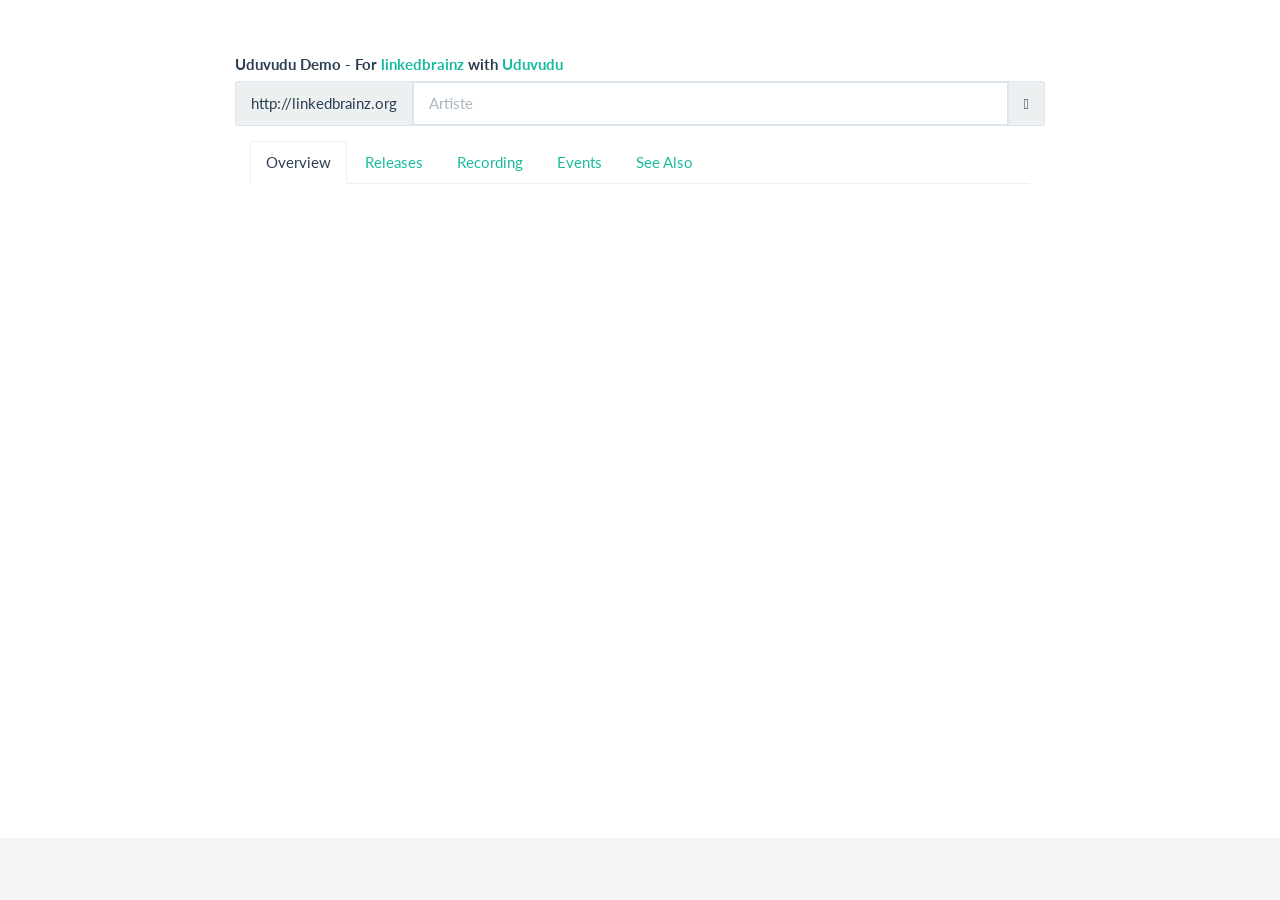
==== index.html @ c2b73724 "Added files via upload" ====
<!DOCTYPE html>
<html>

<head>
  <meta charset="utf-8">
  <title>Uduvudu Demo - EIS Team</title>

  <meta http-equiv="X-UA-Compatible" content="IE=edge">
  <meta name="description" content="">
  <meta name="viewport" content="width=device-width,initial-scale=1">

  <link rel="icon" href="favicon.ico">
  <link href="lib/bootstrap.min.css" rel="stylesheet">
  <link href="css/main.css" rel="stylesheet">
</head>

<body>
  <div class="container">
    <div class="row">
      <div class="col-lg-12">
        <form>
          <legend>&nbsp;</legend>
          <div class="form-group">
            <label class="control-label">Uduvudu Demo - For  <a href="http://linkedbrainz.org/" target="_blank">linkedbrainz</a> with <a href="https://github.com/uduvudu/uduvudu" target="_blank">Uduvudu</a></label>
            <div class="input-group">
              <span class="input-group-addon">http://linkedbrainz.org</span>
              <input id="identifier-search" type="text" class="form-control" placeholder="Artiste" autocomplete="off">
              <span class="input-group-addon">
                <i class="glyphicon glyphicon-search"></i>
              </span>
            </div>
          </div>
        </form>
      </div>
    </div>
    <div id="tab_container" class="container">
      <ul class="nav nav-tabs">
        <li class="active">
          <a href="#q1" data-tab="q1" data-toggle="tab">Overview</a>
        </li>
          <li><a href="#q2" data-tab="q2" data-toggle="tab">Releases</a></li>
          <li><a href="#q3" data-tab="q3" data-toggle="tab">Recording</a></li>
          <li><a href="#q4" data-tab="q4" data-toggle="tab">Events</a></li>
          <li><a href="#q5" data-tab="q5" data-toggle="tab">See Also</a></li>
      </ul>
      <div id="main"></div>
      <div class="tab-content ">
        <div class="tab-pane active" id="q1"> </div>
        <div class="tab-pane" id="q2"> </div>
        <div class="tab-pane" id="q3"> </div>
        <div class="tab-pane" id="q4"> </div>
      </div>
    </div>
  </div>

  <footer class="footer">
    <div class="container">
      <p class="text-muted hidden">
        See the source on <a href="https://github.com/aksakalli/uduvudu-demo">GitHub</a>. Released under <a href="LICENSE">the MIT license</a>.
      </p>
    </div>
  </footer>

  <!-- where the templates are injected -->
  <div id="templates"></div>


  <script src="lib/underscore-min.js"></script>
  <script src="lib/jquery-2.1.3.min.js"></script>
  <script src="lib/bootstrap.min.js"></script>
  <script src="lib/rdf-ext.min.js"></script>
  <script src="lib/bootstrap3-typeahead.min.js"></script>
  <script src="lib/marked.min.js"></script>
  <script src="lib/uduvudu.js"></script>
  <script src="js/matcher.js"></script>
  <script src="js/artist.js"></script>
  <script src="js/queries.js"></script>
  <script src="js/main.js"></script>
  <script> 
    
 $(document).ready(function () {

  $(window).on('hashchange', hashUrlHandler);
  $(document).ready(hashUrlHandler);
  

    $('#identifier-search').typeahead({
      source: artists,
      updater: function(selected) {
        document.location = '#/' + selected;
        console.log('Loading artist:' + selected);
      }
    });

    $('form').submit(function(event) {
      event.preventDefault();
    });

    $('[data-tab]').on('click', function (e) {
      var identifier = location.hash.slice(2);
      var query = $(this).data('tab');
      service = true;
      if (query == "q1") serivce = false;
      $(this).addClass('active').siblings('[data-tab]').removeClass('active');
      loadArtist(identifier, eval(query), $('#'+query), service);
    });

 });
</script>
</body>

</html>
---- css/main.css ----
/* Main style file
-------------------------------------------------- */

html {
  position: relative;
  min-height: 100%;
}
body {
  /* Margin bottom by footer height */
  margin-bottom: 62px;
}
.user-content img {
  width: auto;
  max-width: 100%;
  display: block;
  height: auto;
}
.footer {
  position: absolute;
  bottom: 0;
  width: 100%;
  /* Set the fixed height of the footer here */
  height: 62px;
  background-color: #f5f5f5;
}
.container {
  width: auto;
  max-width: 840px;
  padding: 0 15px;
}
.container .text-muted {
  margin: 20px 0;
}
.typeahead {
  /* bootstrap3-typehead */
  z-index: 1051;
}
.container-narrow {
  margin: 0 auto;
  max-width: 700px;
}
.glyphicon-spin {
  -webkit-animation: spin 1000ms infinite linear;
  animation: spin 1000ms infinite linear;
}
@-webkit-keyframes spin {
  0% {
    -webkit-transform: rotate(0deg);
    transform: rotate(0deg);
  }
  100% {
    -webkit-transform: rotate(359deg);
    transform: rotate(359deg);
  }
}
@keyframes spin {
  0% {
    -webkit-transform: rotate(0deg);
    transform: rotate(0deg);
  }
  100% {
    -webkit-transform: rotate(359deg);
    transform: rotate(359deg);
  }
}
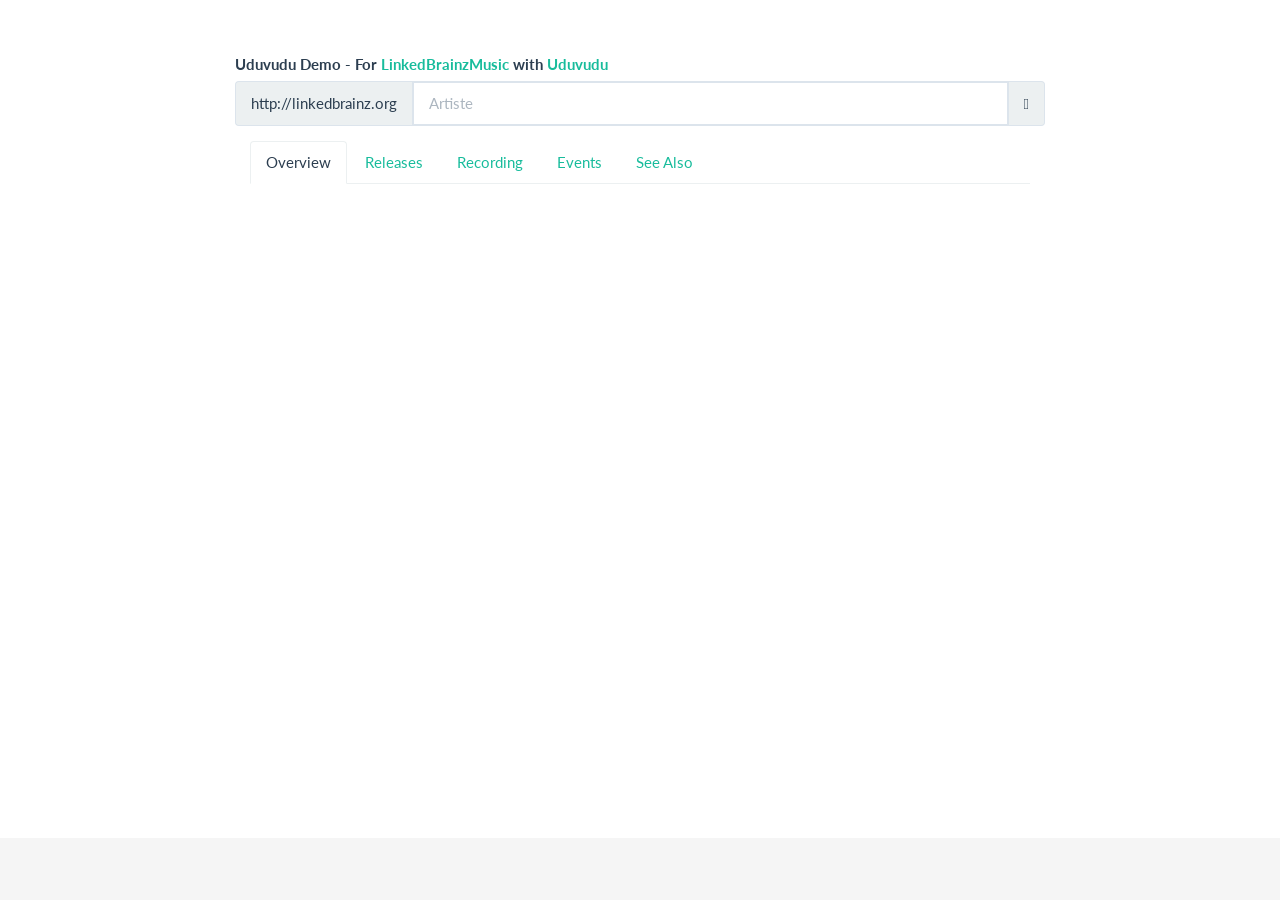
==== commit 53e82fa0: "Update index.html" ====
--- a/index.html
+++ b/index.html
@@ -3,13 +3,13 @@
 
 <head>
   <meta charset="utf-8">
-  <title>Uduvudu Demo - EIS Team</title>
+  <title>Uduvudu Demo - LinkedBrainzMusic</title>
 
   <meta http-equiv="X-UA-Compatible" content="IE=edge">
   <meta name="description" content="">
   <meta name="viewport" content="width=device-width,initial-scale=1">
 
-  <link rel="icon" href="favicon.ico">
+  <link rel="icon" href="guitar.gif">
   <link href="lib/bootstrap.min.css" rel="stylesheet">
   <link href="css/main.css" rel="stylesheet">
 </head>
@@ -21,7 +21,7 @@
         <form>
           <legend>&nbsp;</legend>
           <div class="form-group">
-            <label class="control-label">Uduvudu Demo - For  <a href="http://linkedbrainz.org/" target="_blank">linkedbrainz</a> with <a href="https://github.com/uduvudu/uduvudu" target="_blank">Uduvudu</a></label>
+            <label class="control-label">Uduvudu Demo - For  <a href="http://linkedbrainz.org/" target="_blank">LinkedBrainzMusic</a> with <a href="https://github.com/uduvudu/uduvudu" target="_blank">Uduvudu</a></label>
             <div class="input-group">
               <span class="input-group-addon">http://linkedbrainz.org</span>
               <input id="identifier-search" type="text" class="form-control" placeholder="Artiste" autocomplete="off">
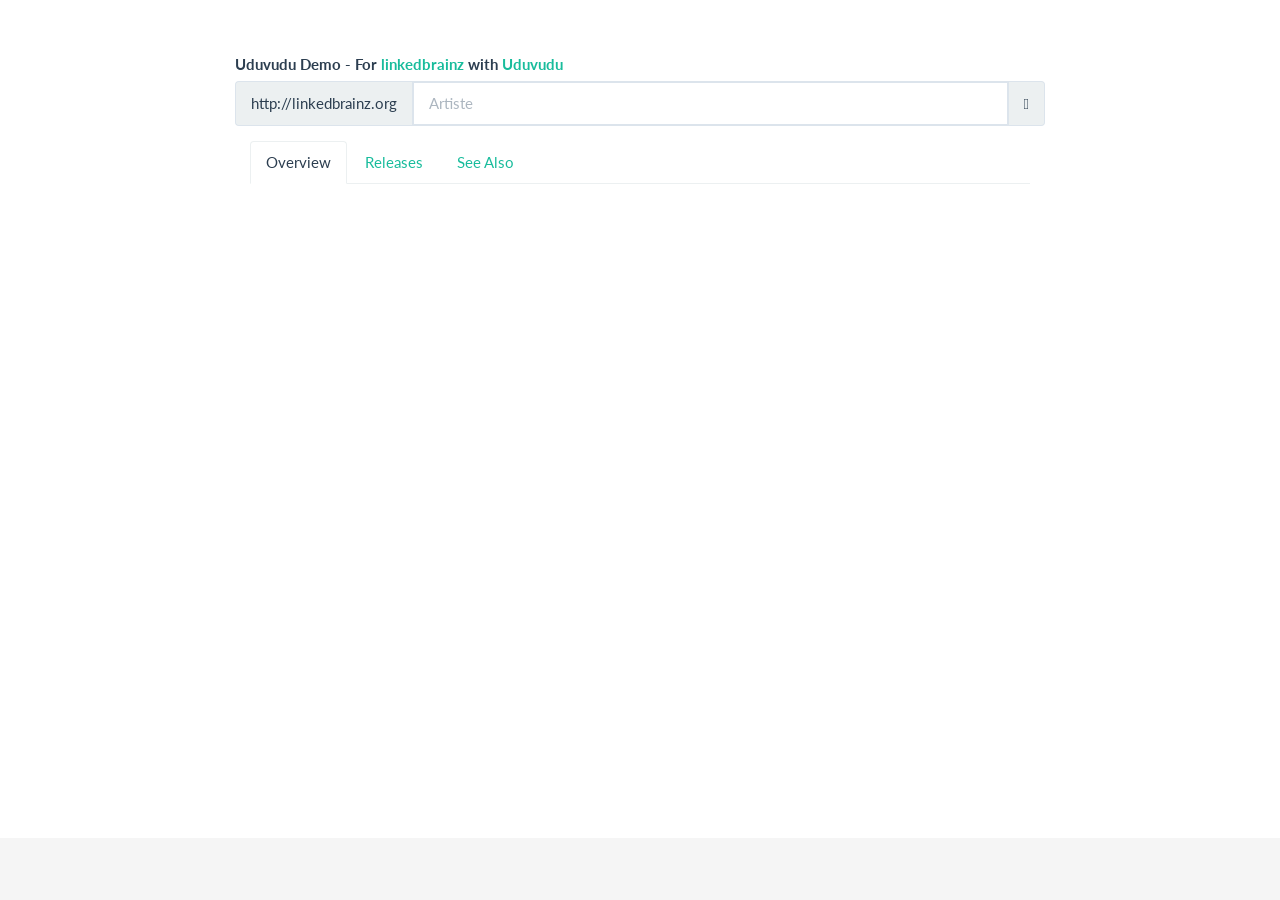
==== commit 78d1ec16: "Add files via upload" ====
--- a/index.html
+++ b/index.html
@@ -3,13 +3,13 @@
 
 <head>
   <meta charset="utf-8">
-  <title>Uduvudu Demo - LinkedBrainzMusic</title>
+  <title>Uduvudu Demo - EIS Team</title>
 
   <meta http-equiv="X-UA-Compatible" content="IE=edge">
   <meta name="description" content="">
   <meta name="viewport" content="width=device-width,initial-scale=1">
 
-  <link rel="icon" href="guitar.gif">
+  <link rel="icon" href="favicon.ico">
   <link href="lib/bootstrap.min.css" rel="stylesheet">
   <link href="css/main.css" rel="stylesheet">
 </head>
@@ -21,7 +21,7 @@
         <form>
           <legend>&nbsp;</legend>
           <div class="form-group">
-            <label class="control-label">Uduvudu Demo - For  <a href="http://linkedbrainz.org/" target="_blank">LinkedBrainzMusic</a> with <a href="https://github.com/uduvudu/uduvudu" target="_blank">Uduvudu</a></label>
+            <label class="control-label">Uduvudu Demo - For  <a href="http://linkedbrainz.org/" target="_blank">linkedbrainz</a> with <a href="https://github.com/uduvudu/uduvudu" target="_blank">Uduvudu</a></label>
             <div class="input-group">
               <span class="input-group-addon">http://linkedbrainz.org</span>
               <input id="identifier-search" type="text" class="form-control" placeholder="Artiste" autocomplete="off">
@@ -39,16 +39,13 @@
           <a href="#q1" data-tab="q1" data-toggle="tab">Overview</a>
         </li>
           <li><a href="#q2" data-tab="q2" data-toggle="tab">Releases</a></li>
-          <li><a href="#q3" data-tab="q3" data-toggle="tab">Recording</a></li>
-          <li><a href="#q4" data-tab="q4" data-toggle="tab">Events</a></li>
           <li><a href="#q5" data-tab="q5" data-toggle="tab">See Also</a></li>
       </ul>
       <div id="main"></div>
       <div class="tab-content ">
         <div class="tab-pane active" id="q1"> </div>
         <div class="tab-pane" id="q2"> </div>
-        <div class="tab-pane" id="q3"> </div>
-        <div class="tab-pane" id="q4"> </div>
+        <div class="tab-pane" id="q5"> </div>
       </div>
     </div>
   </div>
@@ -64,13 +61,26 @@
   <!-- where the templates are injected -->
   <div id="templates"></div>
 
+<div id="release-modal" class="modal fade" tabindex="-1" role="dialog">
+  <div class="modal-dialog">
+    <div class="modal-content">
+      <div class="modal-header">
+        <button type="button" class="close" data-dismiss="modal" aria-label="Close"><span aria-hidden="true">&times;</span></button>
+        <h4 id="release-modal-title" class="modal-title">Modal title</h4>
+      </div>
+      <div id="q3" class="modal-body">
+      </div>
+   </div><!-- /.modal-content -->
+  </div><!-- /.modal-dialog -->
+</div><!-- /.modal -->
+
+
 
   <script src="lib/underscore-min.js"></script>
   <script src="lib/jquery-2.1.3.min.js"></script>
   <script src="lib/bootstrap.min.js"></script>
   <script src="lib/rdf-ext.min.js"></script>
   <script src="lib/bootstrap3-typeahead.min.js"></script>
-  <script src="lib/marked.min.js"></script>
   <script src="lib/uduvudu.js"></script>
   <script src="js/matcher.js"></script>
   <script src="js/artist.js"></script>
@@ -78,12 +88,34 @@
   <script src="js/main.js"></script>
   <script> 
     
+
  $(document).ready(function () {
+    $('#identifier-search').typeahead({
+      source: function (name, process) {
+        query = search_hint.replace(/{artist_reg}/g, '^'+name);
+        request = get_request(query, false,'application/rdf+json');
+        return $.get(request, function( data ) {
+          artists = data ["http://linkedbrainz.org/hints"]["http://xmlns.com/foaf/0.1/name"]; 
+          arr = $.map(artists, function(value, key){
+            return  [value['value']];
+          });
+          console.log(arr);
+          process(arr);
+        })
+      },
+      updater: function(selected) {
+        document.location = '#/' + selected;
+        console.log('Loading artist:' + selected);
+      },
+      minLength: 3,
+//      limit : 10
+    });
+
 
   $(window).on('hashchange', hashUrlHandler);
   $(document).ready(hashUrlHandler);
   
-
+/*
     $('#identifier-search').typeahead({
       source: artists,
       updater: function(selected) {
@@ -91,7 +123,7 @@
         console.log('Loading artist:' + selected);
       }
     });
-
+*/
     $('form').submit(function(event) {
       event.preventDefault();
     });
@@ -104,7 +136,6 @@
       $(this).addClass('active').siblings('[data-tab]').removeClass('active');
       loadArtist(identifier, eval(query), $('#'+query), service);
     });
-
  });
 </script>
 </body>
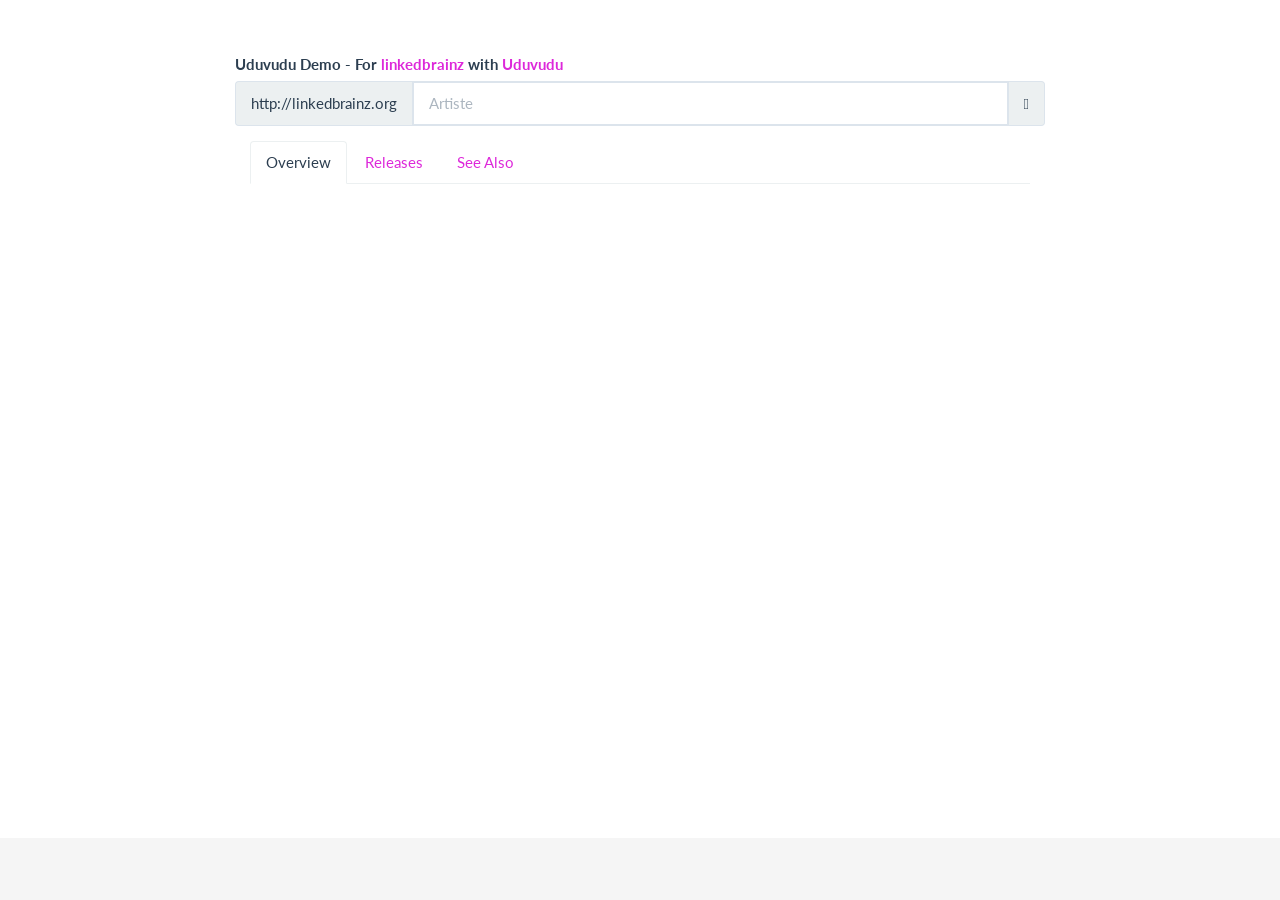
==== commit fde988bd: "Add files via upload" ====
--- a/index.html
+++ b/index.html
@@ -3,13 +3,13 @@
 
 <head>
   <meta charset="utf-8">
-  <title>Uduvudu Demo - EIS Team</title>
+  <title>Uduvudu Demo - LinkedBrainz</title>
 
   <meta http-equiv="X-UA-Compatible" content="IE=edge">
   <meta name="description" content="">
   <meta name="viewport" content="width=device-width,initial-scale=1">
 
-  <link rel="icon" href="favicon.ico">
+  <link rel="icon" href="favicon.png">
   <link href="lib/bootstrap.min.css" rel="stylesheet">
   <link href="css/main.css" rel="stylesheet">
 </head>
@@ -53,7 +53,7 @@
   <footer class="footer">
     <div class="container">
       <p class="text-muted hidden">
-        See the source on <a href="https://github.com/aksakalli/uduvudu-demo">GitHub</a>. Released under <a href="LICENSE">the MIT license</a>.
+        See the source on <a href="https://github.com/ildefonsa/uduvudu-linkedbrainz">GitHub</a>.
       </p>
     </div>
   </footer>
@@ -90,27 +90,18 @@
     
 
  $(document).ready(function () {
+
     $('#identifier-search').typeahead({
-      source: function (name, process) {
-        query = search_hint.replace(/{artist_reg}/g, '^'+name);
-        request = get_request(query, false,'application/rdf+json');
-        return $.get(request, function( data ) {
-          artists = data ["http://linkedbrainz.org/hints"]["http://xmlns.com/foaf/0.1/name"]; 
-          arr = $.map(artists, function(value, key){
-            return  [value['value']];
-          });
-          console.log(arr);
-          process(arr);
-        })
-      },
+      source: getArtistHint,
       updater: function(selected) {
         document.location = '#/' + selected;
         console.log('Loading artist:' + selected);
       },
       minLength: 3,
-//      limit : 10
+      limit : 10
     });
 
+    
 
   $(window).on('hashchange', hashUrlHandler);
   $(document).ready(hashUrlHandler);
--- a/css/main.css
+++ b/css/main.css
@@ -63,3 +63,8 @@
     transform: rotate(359deg);
   }
 }
+
+a {
+  color: #dd28da;
+  text-decoration: none;
+}
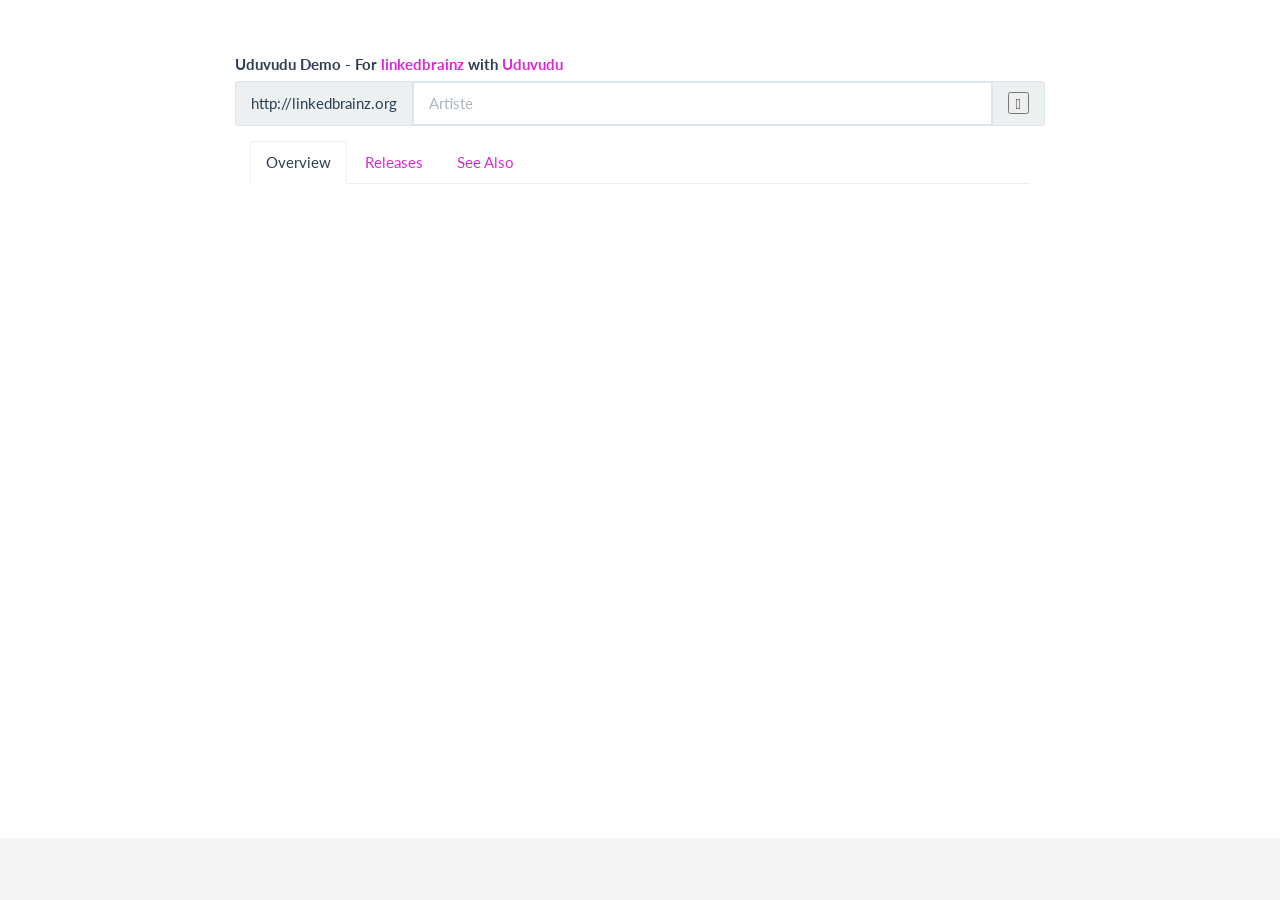
==== commit 32776299: "Add files via upload" ====
--- a/index.html
+++ b/index.html
@@ -26,7 +26,7 @@
               <span class="input-group-addon">http://linkedbrainz.org</span>
               <input id="identifier-search" type="text" class="form-control" placeholder="Artiste" autocomplete="off">
               <span class="input-group-addon">
-                <i class="glyphicon glyphicon-search"></i>
+                <button type="submit"> <i class="glyphicon glyphicon-search"></i> </button>
               </span>
             </div>
           </div>
@@ -90,33 +90,22 @@
     
 
  $(document).ready(function () {
-
+	 $(window).on('hashchange', hashUrlHandler);
+	 
     $('#identifier-search').typeahead({
       source: getArtistHint,
       updater: function(selected) {
         document.location = '#/' + selected;
         console.log('Loading artist:' + selected);
       },
-      minLength: 3,
-      limit : 10
+      hint: true,
+      minLength: 2,
+     // limit : 10
     });
 
-    
-
-  $(window).on('hashchange', hashUrlHandler);
-  $(document).ready(hashUrlHandler);
-  
-/*
-    $('#identifier-search').typeahead({
-      source: artists,
-      updater: function(selected) {
-        document.location = '#/' + selected;
-        console.log('Loading artist:' + selected);
-      }
-    });
-*/
     $('form').submit(function(event) {
       event.preventDefault();
+    	hashUrlHandler();
     });
 
     $('[data-tab]').on('click', function (e) {
@@ -127,6 +116,8 @@
       $(this).addClass('active').siblings('[data-tab]').removeClass('active');
       loadArtist(identifier, eval(query), $('#'+query), service);
     });
+    
+    hashUrlHandler();
  });
 </script>
 </body>
--- a/css/main.css
+++ b/css/main.css
@@ -68,3 +68,35 @@
   color: #dd28da;
   text-decoration: none;
 }
+
+body.loading:after {
+  /* with no content, nothing is rendered */
+  content: "";
+  position: fixed;
+  /* element stretched to cover during rotation an aspect ratio up to 1/10 */
+  top: -500%;
+  left: -500%;
+  right: -500%;
+  bottom: -500%;
+  z-index: 9999;
+  pointer-events: none;
+  /* background */
+  background-color: rgba(0,0,0,0.6);
+  background-image: url([data-uri]);
+  background-repeat: no-repeat;
+  background-position: center center;
+  background-size: 100px 100px;
+  /* animation */
+  -webkit-animation-name: linearRotate;
+  -webkit-animation-duration: 1s;
+  -webkit-animation-iteration-count: infinite;
+  -webkit-animation-timing-function: linear;
+}
+
+@-webkit-keyframes linearRotate {
+  from {
+    -webkit-transform:rotate(0deg);
+  }
+  to {
+    -webkit-transform:rotate(360deg);
+  }
